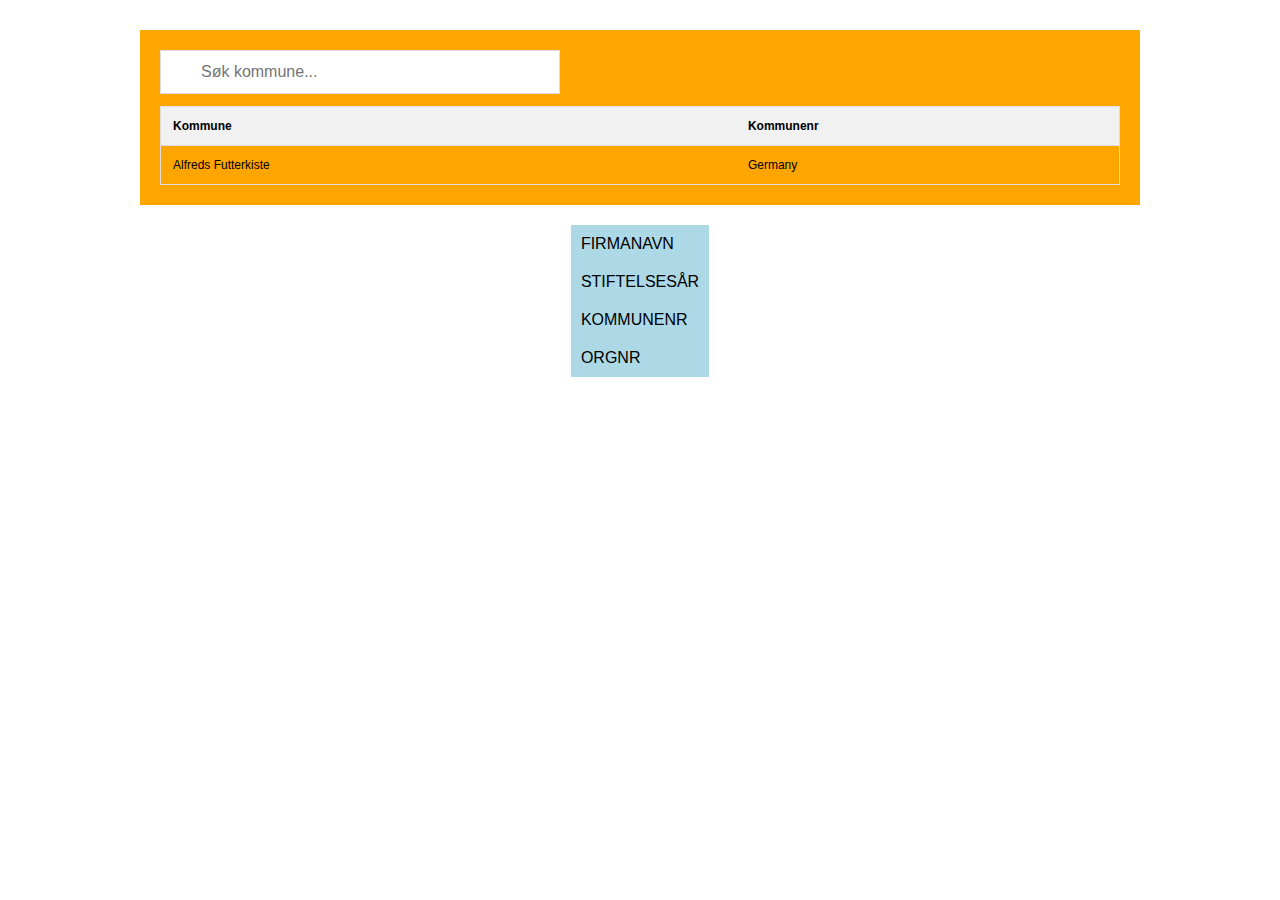
==== index.html @ a5aabfaf "søk kommune aarstall" ====
<!DOCTYPE html>
<html lang="en">
  <head>
    <meta charset="UTF-8" />
    <meta name="viewport" content="width=device-width, initial-scale=1.0" />
    <link rel="stylesheet" href="style.css" />
    <!-- <script src="./script.js" defer></script> -->
    <script src="./fetch.mjs" type="module"></script>
    <!-- <script src="./data/kommunenummer.js" type="module"></script> -->
    <title>Document</title>
  </head>
  <body>
    <div class="form">
      <form method="">
       
        <input type="text" id="myInput" onkeyup="myFunction()" placeholder="Søk kommune..." title="Type in a name">

        <table id="myTable">
          <tr class="header">
            <th style="width:60%;">Kommune</th>
            <th style="width:40%;">Kommunenr</th>
          </tr>
          <tr>
            <td>Alfreds Futterkiste</td>
            <td>Germany</td>
          </tr>
          
        </table>


        <!-- <input type="text" id="kommuneSearch" placeholder="Søk kommune" oninput="filtrerKommuner()">
       
          <input type="text" id="arstall" placeholder="Søk årstall"></input> -->
         
        
       
      </form>
      <div id="resultat"></div>
    </div>
    <div class="resultat">
      <div class="firmanavn">Firmanavn</div>
      <div class="stiftelsesar">Stiftelsesår</div>
      <div class="kommunenr">Kommunenr</div>
      <div class="orgnr">Orgnr</div>
    </div>



    <!-- Container for dom manipulation -->
    <div class="resultat" id="table-container"></div>


  </body>
  
</html>
---- style.css ----
* {
  padding: 0;
  margin: 0;
  box-sizing: border-box;
}

html {
  font-size: 62.5%;
}

body {
  display: flex;
  flex-direction: column;
  justify-content: center;
  align-items: center;
  padding: 3rem;
  font-size: 1.2rem;
  font-family: sans-serif;
  
}

#resultat {
  position:absolute;
  top:95px;
  left:0px;
  z-index: 99;
  background-color: lightgrey;
  font-size:1.5rem;
  margin-top: 0.2rem;
  width: 30rem;
}

#resultat p {
  padding:1rem;
  background-color: rgb(240, 240, 240);
  color:rgb(49, 49, 49);
  border-bottom:1px solid rgb(205, 205, 205);
  }

#resultat p:hover {
background-color: orange;
color:white;
}


.velgAarstall {
  width:9rem;

}

.resultat .firmanavn:first-child() {
  background-color: red;
}

/* Form wrapper */
.form {
  z-index: 0;
  position:relative;
  display:flex;
  gap:2rem;
  padding: 2rem;
  align-items: center;
  background-color: orange;
  margin-bottom: 2rem;
  width: 100rem;

}
form {
  width:100%;
}

input {
  padding:1rem;
max-width: 40rem;
width:100%;
}

#resultCount{
/* background-color: lightblue; */
margin-top:0.5rem;
font-size:1.2rem;
border-radius:4px;
width:12rem;
color:white;
}



::selection {
  background-color: orange;
  color: white;
  padding: 1rem;
}

.firmanavn, .stiftelsesar, .kommunenr, .orgnr {
  padding: 1rem;
  /* border-bottom:1px solid grey; */
  text-transform: uppercase;
  font-size: medium;
  background-color: lightblue;
}

.item {
  padding: 1rem;
  /* border-bottom:1px solid grey; */
  text-transform: uppercase;
  font-size: medium;
  background-color: lightblue;
}

select, option, button {
  padding: 1rem 2rem;
}

.firma {
  background-color: red;
}


/* SEARCH BOX */
#myInput {
  background-image: url('/css/searchicon.png');
  background-position: 10px 10px;
  background-repeat: no-repeat;
  width: 100%;
  font-size: 1.6rem;
  padding: 12px 20px 12px 40px;
  border: 1px solid #ddd;
  margin-bottom: 12px;
}

#myTable {
  border-collapse: collapse;
  width: 100%;
  border: 1px solid rgb(221, 221, 221);
  font-size: 1.2rem;
}

#myTable th, #myTable td {
  text-align: left;
  padding: 12px;
}

#myTable tr {
  border-bottom: 1px solid rgb(221, 221, 221);
}

#myTable tr.header, #myTable tr:hover {
  background-color: rgb(241, 241, 241);
}
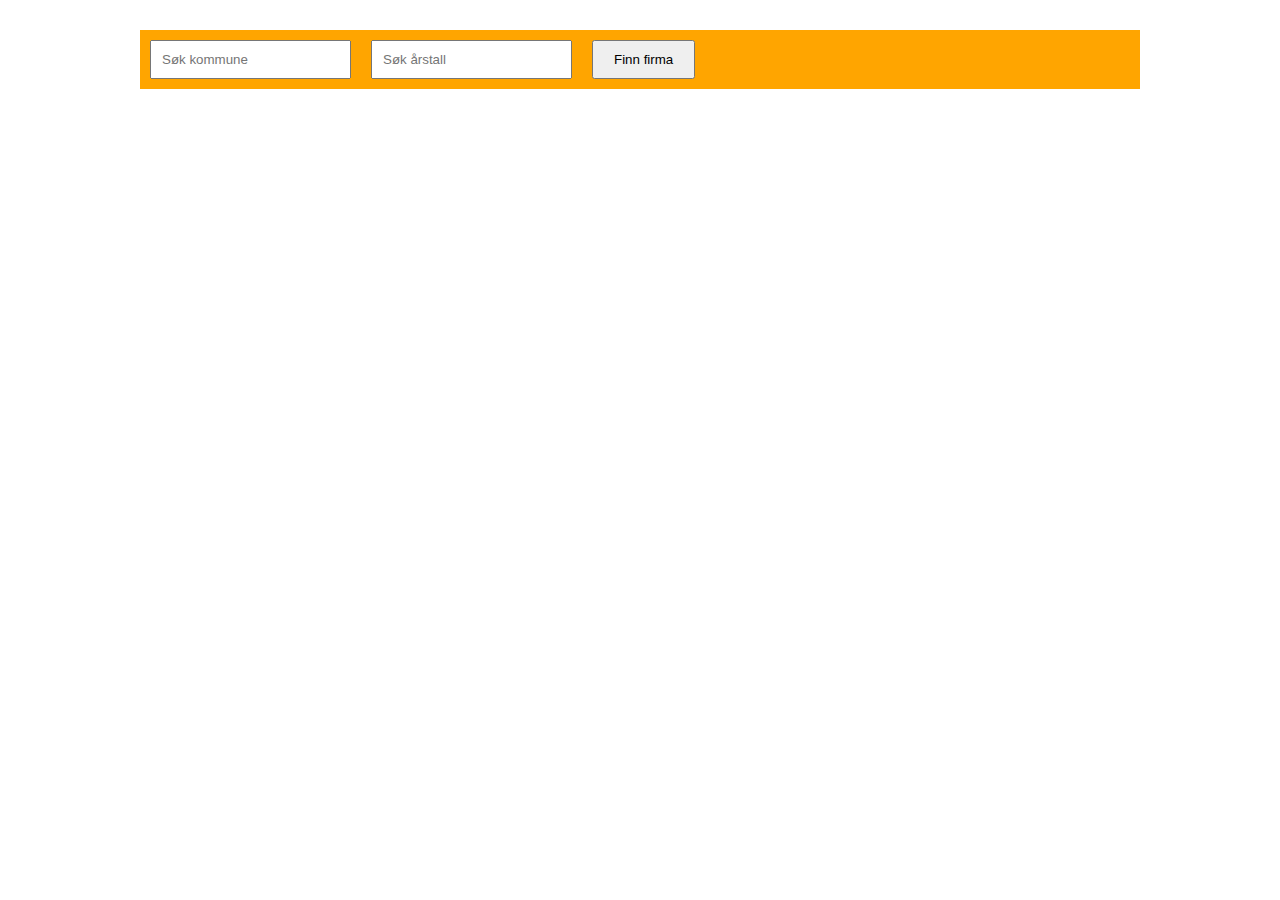
==== commit e76dbd4d: "fix: removed kommunenummer from table." ====
--- a/index.html
+++ b/index.html
@@ -13,36 +13,21 @@
     <div class="form">
       <form method="">
        
-        <input type="text" id="myInput" onkeyup="myFunction()" placeholder="Søk kommune..." title="Type in a name">
-
-        <table id="myTable">
-          <tr class="header">
-            <th style="width:60%;">Kommune</th>
-            <th style="width:40%;">Kommunenr</th>
-          </tr>
-          <tr>
-            <td>Alfreds Futterkiste</td>
-            <td>Germany</td>
-          </tr>
-          
-        </table>
-
-
-        <!-- <input type="text" id="kommuneSearch" placeholder="Søk kommune" oninput="filtrerKommuner()">
+        <input type="text" id="kommuneSearch" placeholder="Søk kommune" oninput="filtrerKommuner()">
        
-          <input type="text" id="arstall" placeholder="Søk årstall"></input> -->
+          <input type="text" id="arstall" placeholder="Søk årstall"></input>
          
         
-       
+        <button>Finn firma</button>
       </form>
       <div id="resultat"></div>
     </div>
-    <div class="resultat">
-      <div class="firmanavn">Firmanavn</div>
-      <div class="stiftelsesar">Stiftelsesår</div>
-      <div class="kommunenr">Kommunenr</div>
-      <div class="orgnr">Orgnr</div>
-    </div>
+    <!-- <div class="resultat"> -->
+    <!--   <div class="firmanavn">Firmanavn</div> -->
+    <!--   <div class="stiftelsesar">Stiftelsesår</div> -->
+    <!--   <div class="kommunenr">Kommunenr</div> -->
+    <!--   <div class="orgnr">Orgnr</div> -->
+    <!-- </div> -->
 
 
 
--- a/style.css
+++ b/style.css
@@ -16,36 +16,15 @@
   padding: 3rem;
   font-size: 1.2rem;
   font-family: sans-serif;
-  
+  text-transform: lowercase;
 }
 
-#resultat {
-  position:absolute;
-  top:95px;
-  left:0px;
-  z-index: 99;
-  background-color: lightgrey;
-  font-size:1.5rem;
+.resultat {
+  display: grid;
+  grid-template-columns: repeat(3, 1fr);
+  gap: 0.1rem;
   margin-top: 0.2rem;
-  width: 30rem;
-}
-
-#resultat p {
-  padding:1rem;
-  background-color: rgb(240, 240, 240);
-  color:rgb(49, 49, 49);
-  border-bottom:1px solid rgb(205, 205, 205);
-  }
-
-#resultat p:hover {
-background-color: orange;
-color:white;
-}
-
-
-.velgAarstall {
-  width:9rem;
-
+  width: 100rem;
 }
 
 .resultat .firmanavn:first-child() {
@@ -54,37 +33,21 @@
 
 /* Form wrapper */
 .form {
-  z-index: 0;
-  position:relative;
-  display:flex;
-  gap:2rem;
-  padding: 2rem;
-  align-items: center;
+  
+  padding: 1rem;
   background-color: orange;
   margin-bottom: 2rem;
   width: 100rem;
-
 }
 form {
+  display:flex;
+  gap:2rem;
   width:100%;
 }
 
 input {
   padding:1rem;
-max-width: 40rem;
-width:100%;
 }
-
-#resultCount{
-/* background-color: lightblue; */
-margin-top:0.5rem;
-font-size:1.2rem;
-border-radius:4px;
-width:12rem;
-color:white;
-}
-
-
 
 ::selection {
   background-color: orange;
@@ -115,36 +78,3 @@
 .firma {
   background-color: red;
 }
-
-
-/* SEARCH BOX */
-#myInput {
-  background-image: url('/css/searchicon.png');
-  background-position: 10px 10px;
-  background-repeat: no-repeat;
-  width: 100%;
-  font-size: 1.6rem;
-  padding: 12px 20px 12px 40px;
-  border: 1px solid #ddd;
-  margin-bottom: 12px;
-}
-
-#myTable {
-  border-collapse: collapse;
-  width: 100%;
-  border: 1px solid rgb(221, 221, 221);
-  font-size: 1.2rem;
-}
-
-#myTable th, #myTable td {
-  text-align: left;
-  padding: 12px;
-}
-
-#myTable tr {
-  border-bottom: 1px solid rgb(221, 221, 221);
-}
-
-#myTable tr.header, #myTable tr:hover {
-  background-color: rgb(241, 241, 241);
-}
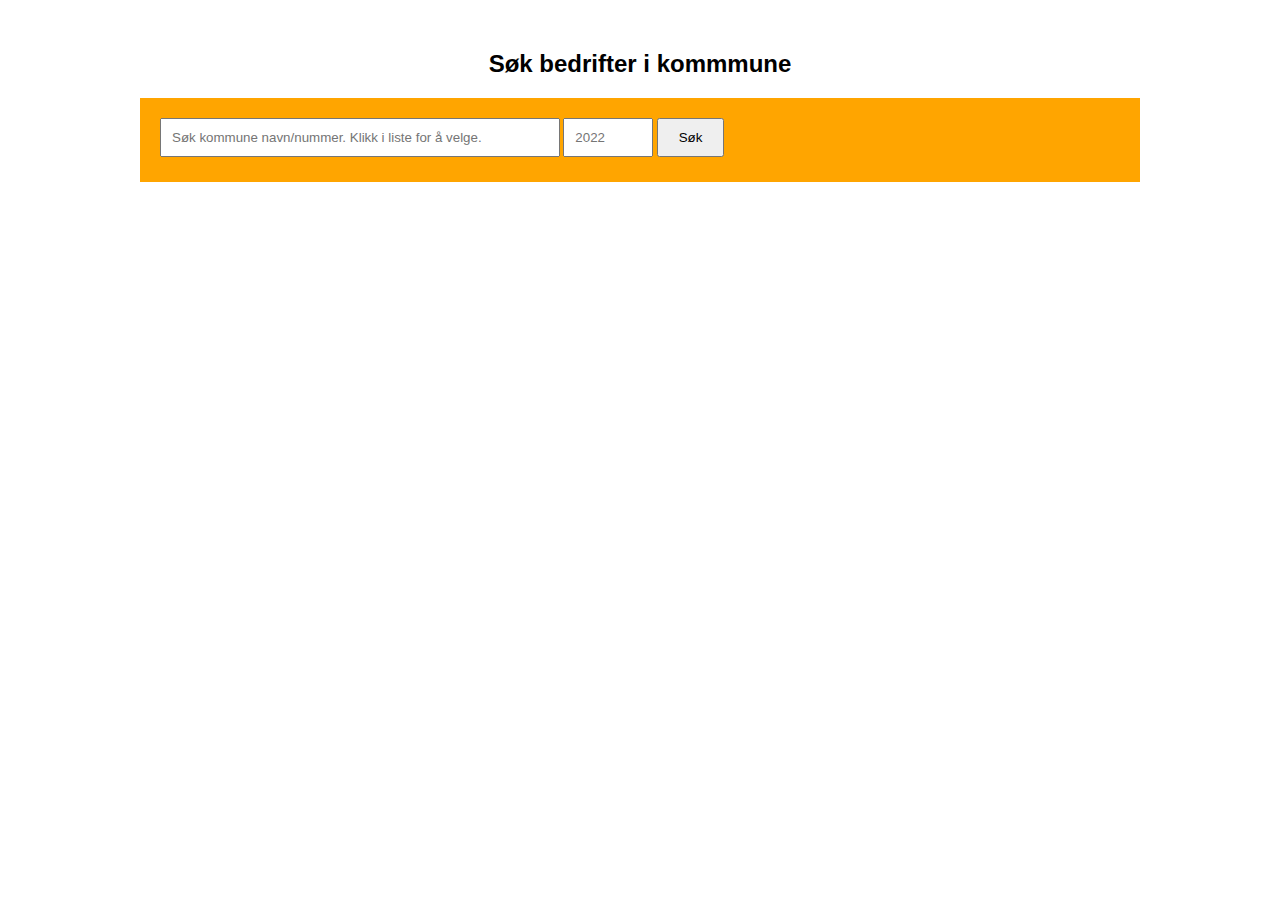
==== commit c319e854: "sok alfabetisk rekkefolge" ====
--- a/index.html
+++ b/index.html
@@ -6,35 +6,31 @@
     <link rel="stylesheet" href="style.css" />
     <!-- <script src="./script.js" defer></script> -->
     <script src="./fetch.mjs" type="module"></script>
+    <script src="./sok-kommune.js" type="module"></script>
     <!-- <script src="./data/kommunenummer.js" type="module"></script> -->
-    <title>Document</title>
+    <title>Kommune Søk</title>
   </head>
   <body>
-    <div class="form">
-      <form method="">
-       
-        <input type="text" id="kommuneSearch" placeholder="Søk kommune" oninput="filtrerKommuner()">
-       
-          <input type="text" id="arstall" placeholder="Søk årstall"></input>
-         
-        
-        <button>Finn firma</button>
-      </form>
-      <div id="resultat"></div>
-    </div>
-    <!-- <div class="resultat"> -->
-    <!--   <div class="firmanavn">Firmanavn</div> -->
-    <!--   <div class="stiftelsesar">Stiftelsesår</div> -->
-    <!--   <div class="kommunenr">Kommunenr</div> -->
-    <!--   <div class="orgnr">Orgnr</div> -->
-    <!-- </div> -->
+      <h1>Søk bedrifter i kommmune</h1>
+      <div class="form">
+      <form>
+          <input type="text" id="searchInput" placeholder="Søk kommune navn/nummer. Klikk i liste for å velge.">
+          <input class="velgAarstall" type="text" id="velgAarstall" placeholder="2022">
+          <button id="searchButton">Søk</button>
+          <div id="resultCount"></div>
+            <div id="resultatSok"></div>
+            <div class="resultContainer"></div>
+            <!-- <div id="resultatApi"></div> -->
+          </form>
+  
+      </div>
+  
+      <!-- Container for dom manipulation -->
+<div class="resultat" id="table-container"></div>
+  
+  </body>
+  </html>
+  
 
 
 
-    <!-- Container for dom manipulation -->
-    <div class="resultat" id="table-container"></div>
-
-
-  </body>
-  
-</html>
--- a/style.css
+++ b/style.css
@@ -16,41 +16,90 @@
   padding: 3rem;
   font-size: 1.2rem;
   font-family: sans-serif;
-  text-transform: lowercase;
+  
 }
 
+h1 {
+  margin:2rem;
+}
+/* viser resulat av søk - viser firma orgnr osv... */
 .resultat {
-  display: grid;
-  grid-template-columns: repeat(3, 1fr);
-  gap: 0.1rem;
+ display:grid;
+grid-template-columns: repeat(4, 1fr);
+gap:0.2rem;
+  background-color: transparent;
+  font-size:1.5rem;
   margin-top: 0.2rem;
   width: 100rem;
 }
+/* søk nedtrekksmeny viser kommuner resulat søk - velg kommune */
+#resultatSok {
+  position:absolute;
+  top:95px;
+  left:0px;
+  z-index: 99;
+  background-color: lightgrey;
+  font-size:1.5rem;
+  margin-top: 0.2rem;
+  width: 30rem;
+}
 
-.resultat .firmanavn:first-child() {
-  background-color: red;
+#resultatSok p {
+  padding:1rem;
+  background-color: rgb(240, 240, 240);
+  color:rgb(49, 49, 49);
+  border-bottom:1px solid rgb(205, 205, 205);
+  }
+
+#resultatSok p:hover {
+background-color: orange;
+color:white;
 }
+
+
+.velgAarstall {
+  width:9rem;
+
+}
+
 
 /* Form wrapper */
 .form {
-  
-  padding: 1rem;
+  z-index: 0;
+  position:relative;
+  display:flex;
+  gap:2rem;
+  padding: 2rem;
+  align-items: center;
   background-color: orange;
   margin-bottom: 2rem;
   width: 100rem;
+
 }
 form {
-  display:flex;
-  gap:2rem;
   width:100%;
 }
 
 input {
   padding:1rem;
+max-width: 40rem;
+width:100%;
 }
 
+/* Viser antall treff i kommuner */
+#resultCount{
+/* background-color: lightblue; */
+margin-top:0.5rem;
+font-size:1.2rem;
+border-radius:4px;
+width:12rem;
+color:white;
+}
+
+
+
 ::selection {
-  background-color: orange;
+  background-color:black;
   color: white;
   padding: 1rem;
 }
@@ -77,4 +126,4 @@
 
 .firma {
   background-color: red;
-}
+}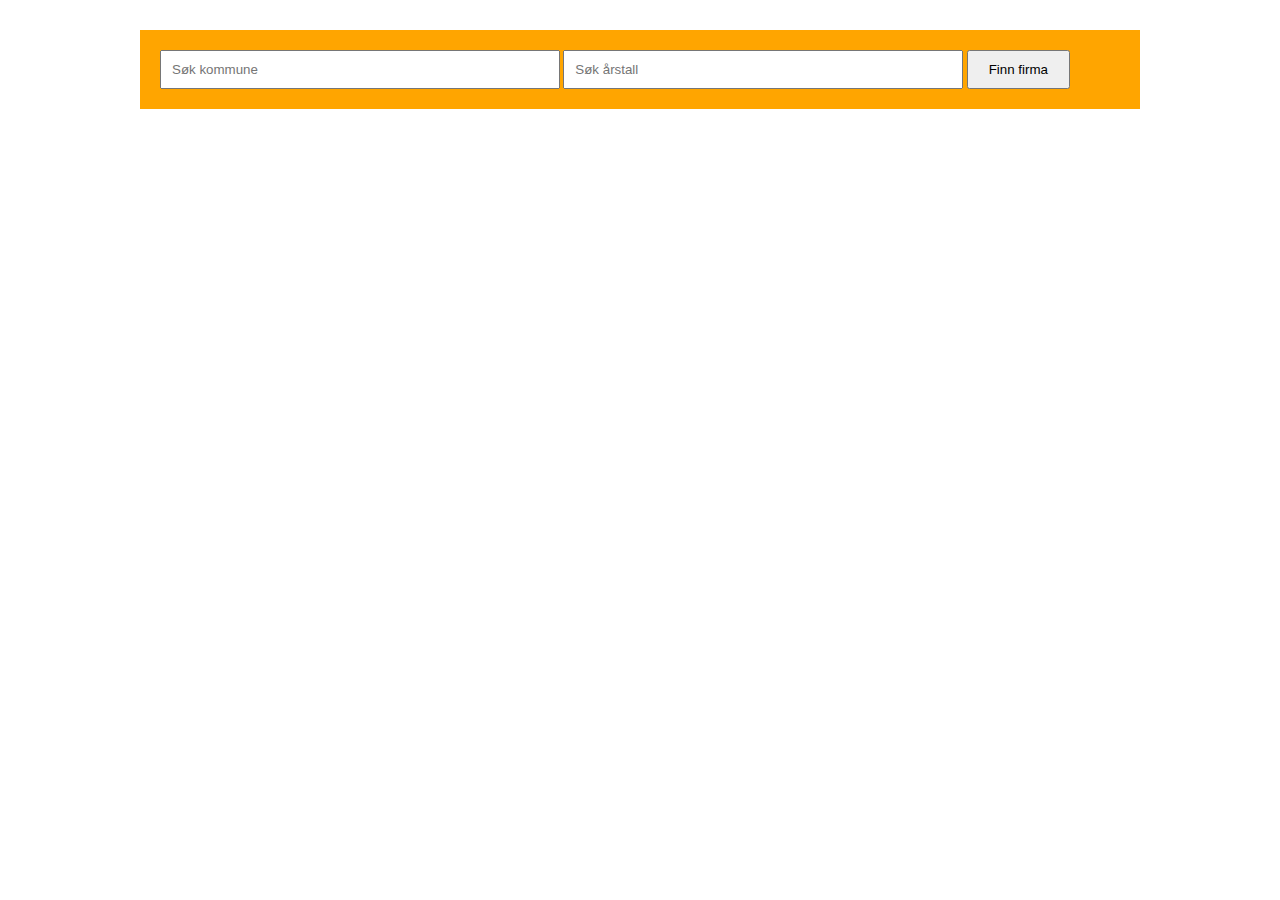
==== commit 757731cc: "Merge pull request #10 from jensjpedersen/multi_page" ====
--- a/index.html
+++ b/index.html
@@ -4,33 +4,52 @@
     <meta charset="UTF-8" />
     <meta name="viewport" content="width=device-width, initial-scale=1.0" />
     <link rel="stylesheet" href="style.css" />
+    <link rel="stylesheet" href="pageination.css">
     <!-- <script src="./script.js" defer></script> -->
     <script src="./fetch.mjs" type="module"></script>
-    <script src="./sok-kommune.js" type="module"></script>
     <!-- <script src="./data/kommunenummer.js" type="module"></script> -->
-    <title>Kommune Søk</title>
+    <title>Document</title>
   </head>
   <body>
-      <h1>Søk bedrifter i kommmune</h1>
-      <div class="form">
-      <form>
-          <input type="text" id="searchInput" placeholder="Søk kommune navn/nummer. Klikk i liste for å velge.">
-          <input class="velgAarstall" type="text" id="velgAarstall" placeholder="2022">
-          <button id="searchButton">Søk</button>
-          <div id="resultCount"></div>
-            <div id="resultatSok"></div>
-            <div class="resultContainer"></div>
-            <!-- <div id="resultatApi"></div> -->
-          </form>
-  
-      </div>
-  
-      <!-- Container for dom manipulation -->
-<div class="resultat" id="table-container"></div>
-  
-  </body>
-  </html>
-  
+    <div class="form">
+      <form method="">
+       
+        <input type="text" id="kommuneSearch" placeholder="Søk kommune" oninput="filtrerKommuner()">
+       
+          <input type="text" id="arstall" placeholder="Søk årstall"></input>
+         
+        
+        <button>Finn firma</button>
+      </form>
+      <div id="resultat"></div>
+    </div>
+    <!-- <div class="resultat"> -->
+    <!--   <div class="firmanavn">Firmanavn</div> -->
+    <!--   <div class="stiftelsesar">Stiftelsesår</div> -->
+    <!--   <div class="kommunenr">Kommunenr</div> -->
+    <!--   <div class="orgnr">Orgnr</div> -->
+    <!-- </div> -->
 
 
 
+    <!-- Container for dom manipulation -->
+    <div class="resultat" id="table-container"></div>
+
+    <!-- Pagination Container -->
+    <div class="pageination-container"></div>
+
+    <!-- <div class="pagination"> -->
+    <!--   <a href="#">&laquo;</a> -->
+    <!--   <a href="#">1</a> -->
+    <!--   <a class="active" href="#">2</a> -->
+    <!--   <a href="#">3</a> -->
+    <!--   <a href="#">4</a> -->
+    <!--   <a href="#">5</a> -->
+    <!--   <a href="#">6</a> -->
+    <!--   <a href="#">&raquo;</a> -->
+    <!-- </div> -->
+
+
+  </body>
+  
+</html>
--- a/pageination.css
+++ b/pageination.css
@@ -0,0 +1,14 @@
+
+
+
+.pageination-container {
+
+    button {
+        background-color: #4CAF50;
+    }
+
+}
+
+.current-page {
+    background-color: #4CAF50;
+}
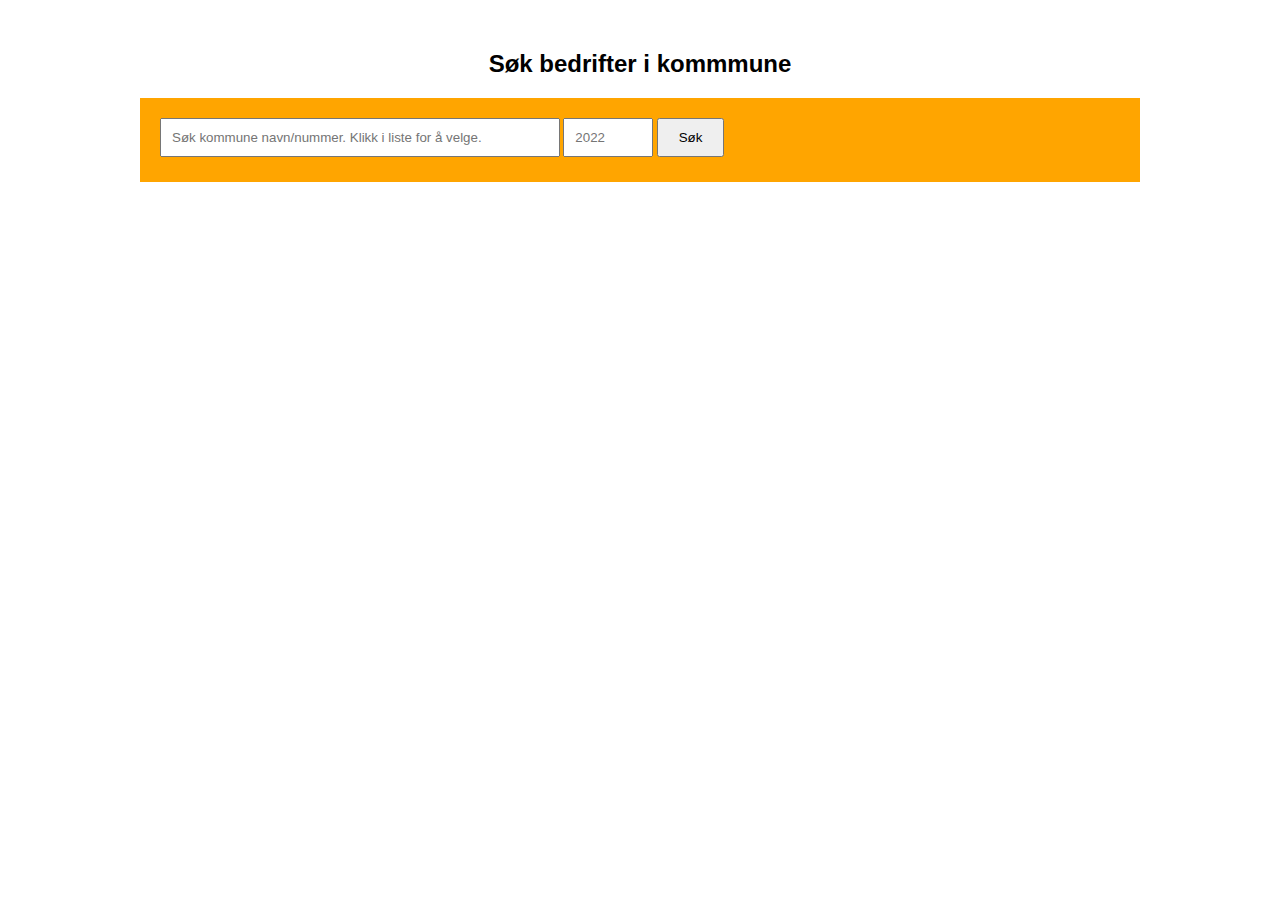
==== commit e5735001: "feat: working input fields." ====
--- a/index.html
+++ b/index.html
@@ -5,51 +5,35 @@
     <meta name="viewport" content="width=device-width, initial-scale=1.0" />
     <link rel="stylesheet" href="style.css" />
     <link rel="stylesheet" href="pageination.css">
-    <!-- <script src="./script.js" defer></script> -->
     <script src="./fetch.mjs" type="module"></script>
-    <!-- <script src="./data/kommunenummer.js" type="module"></script> -->
-    <title>Document</title>
+    <script src="./sok-kommune.js" type="module"></script>
+    <script src="./submit_form.mjs" type="module"></script>
+    <title>Kommune Søk</title>
   </head>
   <body>
-    <div class="form">
-      <form method="">
-       
-        <input type="text" id="kommuneSearch" placeholder="Søk kommune" oninput="filtrerKommuner()">
-       
-          <input type="text" id="arstall" placeholder="Søk årstall"></input>
-         
-        
-        <button>Finn firma</button>
-      </form>
-      <div id="resultat"></div>
-    </div>
-    <!-- <div class="resultat"> -->
-    <!--   <div class="firmanavn">Firmanavn</div> -->
-    <!--   <div class="stiftelsesar">Stiftelsesår</div> -->
-    <!--   <div class="kommunenr">Kommunenr</div> -->
-    <!--   <div class="orgnr">Orgnr</div> -->
-    <!-- </div> -->
+      <h1>Søk bedrifter i kommmune</h1>
+      <div class="form">
+      <form id="form">
+          <input type="text" id="searchInput" placeholder="Søk kommune navn/nummer. Klikk i liste for å velge.">
+          <input class="velgAarstall" type="text" id="velgAarstall" placeholder="2022">
+          <button id="searchButton">Søk</button>
+          <div id="resultCount"></div>
+            <div id="resultatSok"></div>
+            <div class="resultContainer"></div>
+            <!-- <div id="resultatApi"></div> -->
+          </form>
+  
+      </div>
+  
+      <!-- Container for dom manipulation -->
+    <div class="resultat" id="table-container"></div>
+
+
+    <div class="pageination-container"></div>
+  
+  </body>
+  </html>
+  
 
 
 
-    <!-- Container for dom manipulation -->
-    <div class="resultat" id="table-container"></div>
-
-    <!-- Pagination Container -->
-    <div class="pageination-container"></div>
-
-    <!-- <div class="pagination"> -->
-    <!--   <a href="#">&laquo;</a> -->
-    <!--   <a href="#">1</a> -->
-    <!--   <a class="active" href="#">2</a> -->
-    <!--   <a href="#">3</a> -->
-    <!--   <a href="#">4</a> -->
-    <!--   <a href="#">5</a> -->
-    <!--   <a href="#">6</a> -->
-    <!--   <a href="#">&raquo;</a> -->
-    <!-- </div> -->
-
-
-  </body>
-  
-</html>
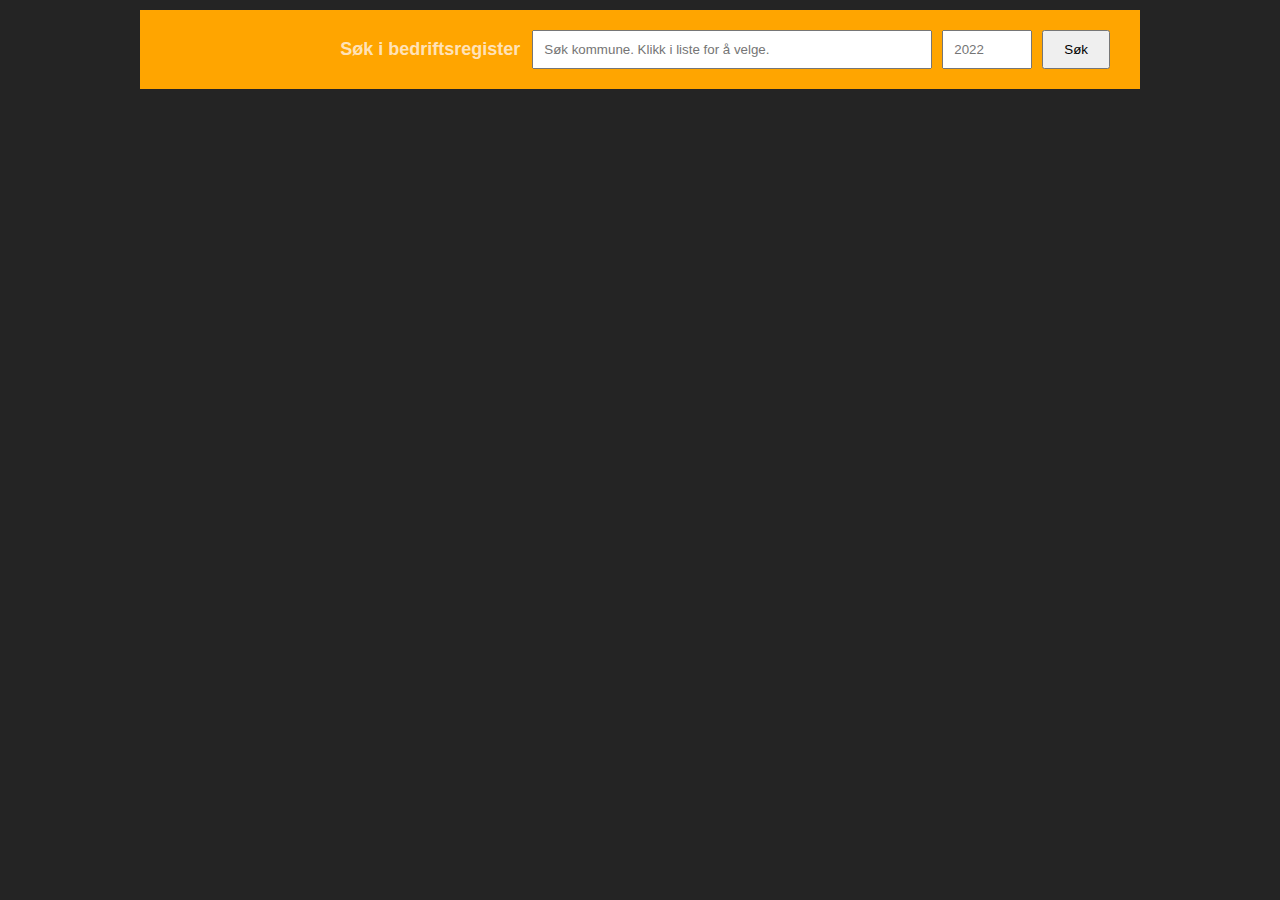
==== commit 83508062: "css 10 linjer" ====
--- a/index.html
+++ b/index.html
@@ -11,16 +11,20 @@
     <title>Kommune Søk</title>
   </head>
   <body>
-      <h1>Søk bedrifter i kommmune</h1>
+     
       <div class="form">
+        
       <form id="form">
-          <input type="text" id="searchInput" placeholder="Søk kommune navn/nummer. Klikk i liste for å velge.">
+        <h1>Søk i bedriftsregister</h1>
+        <div id="resultCount"></div>
+          <input type="text" id="searchInput" placeholder="Søk kommune. Klikk i liste for å velge.">
           <input class="velgAarstall" type="text" id="velgAarstall" placeholder="2022">
           <button id="searchButton">Søk</button>
-          <div id="resultCount"></div>
+          
             <div id="resultatSok"></div>
             <div class="resultContainer"></div>
             <!-- <div id="resultatApi"></div> -->
+          
           </form>
   
       </div>
--- a/style.css
+++ b/style.css
@@ -13,32 +13,34 @@
   flex-direction: column;
   justify-content: center;
   align-items: center;
-  padding: 3rem;
+  padding: 1rem;
   font-size: 1.2rem;
   font-family: sans-serif;
+  background-color: rgb(36, 36, 36);
   
 }
 
 h1 {
-  margin:2rem;
+
+  margin:0.2rem;
+  font-size: 1.8rem;
+  color:rgb(255, 226, 184);
 }
 /* viser resulat av søk - viser firma orgnr osv... */
 .resultat {
- display:grid;
-grid-template-columns: repeat(4, 1fr);
-gap:0.2rem;
-  background-color: transparent;
-  font-size:1.5rem;
+  display: grid;
+  grid-template-columns: 60% 20% 20%;
+  gap: 0.1rem;
   margin-top: 0.2rem;
   width: 100rem;
 }
 /* søk nedtrekksmeny viser kommuner resulat søk - velg kommune */
 #resultatSok {
   position:absolute;
-  top:95px;
-  left:0px;
+  top:80px;
+  left:390px;
   z-index: 99;
-  background-color: lightgrey;
+  
   font-size:1.5rem;
   margin-top: 0.2rem;
   width: 30rem;
@@ -46,8 +48,8 @@
 
 #resultatSok p {
   padding:1rem;
-  background-color: rgb(240, 240, 240);
-  color:rgb(49, 49, 49);
+  background-color: black;
+  color:white;
   border-bottom:1px solid rgb(205, 205, 205);
   }
 
@@ -62,25 +64,29 @@
 
 }
 
-
 /* Form wrapper */
 .form {
   z-index: 0;
   position:relative;
-  display:flex;
-  gap:2rem;
+  /* display:flex;
+  gap:2rem; */
   padding: 2rem;
+ 
   align-items: center;
   background-color: orange;
-  margin-bottom: 2rem;
+  /* margin-bottom: 2rem; */
   width: 100rem;
-
 }
 form {
   width:100%;
+  display: flex;
+  justify-content: right;
+  align-items: center;
+  gap:1rem;
 }
 
 input {
+  
   padding:1rem;
 max-width: 40rem;
 width:100%;
@@ -88,6 +94,7 @@
 
 /* Viser antall treff i kommuner */
 #resultCount{
+  display:none;
 /* background-color: lightblue; */
 margin-top:0.5rem;
 font-size:1.2rem;
@@ -108,15 +115,16 @@
   padding: 1rem;
   /* border-bottom:1px solid grey; */
   text-transform: uppercase;
-  font-size: medium;
-  background-color: lightblue;
+  font-size: small;
+  background-color: lightgrey;
+  font-weight: 600;
 }
 
 .item {
   padding: 1rem;
   /* border-bottom:1px solid grey; */
   text-transform: uppercase;
-  font-size: medium;
+  font-size:small;
   background-color: lightblue;
 }
 
@@ -126,4 +134,4 @@
 
 .firma {
   background-color: red;
-}+}
--- a/pageination.css
+++ b/pageination.css
@@ -4,7 +4,36 @@
 .pageination-container {
 
     button {
+<<<<<<< Updated upstream
         background-color: #4CAF50;
+=======
+        display: flex;
+        justify-content: center;
+        align-items: center;
+        width: 50px; 
+        height: 50px; 
+        font-size: 2rem;
+        font-weight: bold;
+        /* background-color: lightblue; */
+        background-color: #99bfcb; 
+        border-radius: 4px;
+        border: none;
+        margin: 5px 5px;
+        
+        &:hover {
+            background-color: #6c878f;
+            color: white;
+        }
+    }
+
+
+    .current-page {
+        border:2px solid white;
+        /* background-color: green; */
+        /* opacity: 0.5; */
+        color: white;
+
+>>>>>>> Stashed changes
     }
 
 }
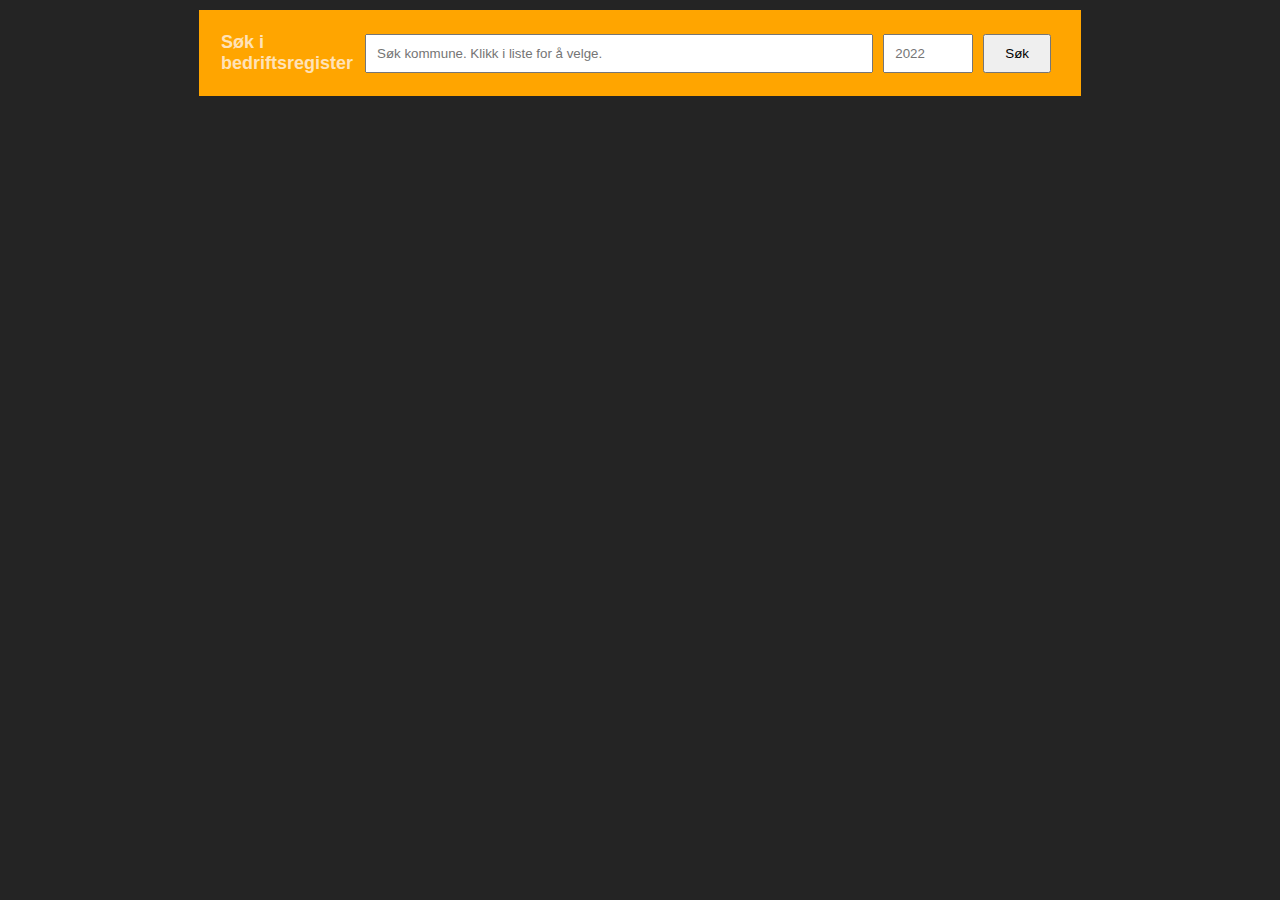
==== commit 01d48050: "fix: stylesheet referance missing closing tag." ====
--- a/index.html
+++ b/index.html
@@ -3,21 +3,21 @@
   <head>
     <meta charset="UTF-8" />
     <meta name="viewport" content="width=device-width, initial-scale=1.0" />
-    <link rel="stylesheet" href="style.css" />
-    <link rel="stylesheet" href="pageination.css">
+    <link rel="stylesheet" href="style.css"/>
+    <link rel="stylesheet" href="pageination.css"/>
     <script src="./fetch.mjs" type="module"></script>
     <script src="./sok-kommune.js" type="module"></script>
     <script src="./submit_form.mjs" type="module"></script>
     <title>Kommune Søk</title>
   </head>
   <body>
-     
+     <main>
       <div class="form">
         
       <form id="form">
         <h1>Søk i bedriftsregister</h1>
         <div id="resultCount"></div>
-          <input type="text" id="searchInput" placeholder="Søk kommune. Klikk i liste for å velge.">
+          <input type="text" id="searchInput" placeholder="Søk kommune. Klikk i liste for å velge." autocomplete="off">
           <input class="velgAarstall" type="text" id="velgAarstall" placeholder="2022">
           <button id="searchButton">Søk</button>
           
@@ -34,7 +34,8 @@
 
 
     <div class="pageination-container"></div>
-  
+  </main>
+    
   </body>
   </html>
   
--- a/style.css
+++ b/style.css
@@ -18,6 +18,13 @@
   font-family: sans-serif;
   background-color: rgb(36, 36, 36);
   
+  
+}
+
+main {
+width:70%;
+  /* padding:2rem;
+  background-color: red;; */
 }
 
 h1 {
@@ -28,20 +35,25 @@
 }
 /* viser resulat av søk - viser firma orgnr osv... */
 .resultat {
+ 
   display: grid;
   grid-template-columns: 60% 20% 20%;
-  gap: 0.1rem;
+  /* gap: 0.1rem; */
   margin-top: 0.2rem;
-  width: 100rem;
+  width: 100%;
 }
+.resultat:first-child {
+  background-color:blue;
+  /* Ny stil for første rad */;
+}
+
 /* søk nedtrekksmeny viser kommuner resulat søk - velg kommune */
 #resultatSok {
-  position:absolute;
-  top:80px;
-  left:390px;
+  position: absolute;
+  top: 40px;
+  left: 147px; /* Adjust this value based on your layout */
   z-index: 99;
-  
-  font-size:1.5rem;
+  font-size: 1.5rem;
   margin-top: 0.2rem;
   width: 30rem;
 }
@@ -66,18 +78,17 @@
 
 /* Form wrapper */
 .form {
-  z-index: 0;
-  position:relative;
   /* display:flex;
   gap:2rem; */
   padding: 2rem;
  
-  align-items: center;
   background-color: orange;
   /* margin-bottom: 2rem; */
-  width: 100rem;
+  width: 100%;
 }
 form {
+  position: relative;
+  z-index: 0; 
   width:100%;
   display: flex;
   justify-content: right;
@@ -86,9 +97,9 @@
 }
 
 input {
-  
-  padding:1rem;
-max-width: 40rem;
+ 
+ padding:1rem;
+width: 30rem;
 width:100%;
 }
 
@@ -122,6 +133,9 @@
 
 .item {
   padding: 1rem;
+  border-bottom:1px solid lightgrey;
+
+
   /* border-bottom:1px solid grey; */
   text-transform: uppercase;
   font-size:small;
@@ -135,3 +149,43 @@
 .firma {
   background-color: red;
 }
+
+@media only screen and (max-width: 667px) {
+main {
+width:100%;
+  /* padding:0.6rem;
+  background-color: red; */
+}
+
+form {
+  display:flex;
+  flex-direction: column;
+  width:100%;
+
+  
+}
+
+.resultat {
+  display:flex;
+  flex-direction: column;
+  width: 100%;
+}
+
+
+#resultatSok {
+  position: absolute;
+  top: 70px;
+  left: 0px; /* Adjust this value based on your layout */
+  z-index: 99;
+  font-size: 1.5rem;
+  margin-top: 0.2rem;
+  width: 30rem;
+}
+
+#resultatSok p:hover {
+  background-color: grey;
+  color:white;
+  }
+
+}
+  
